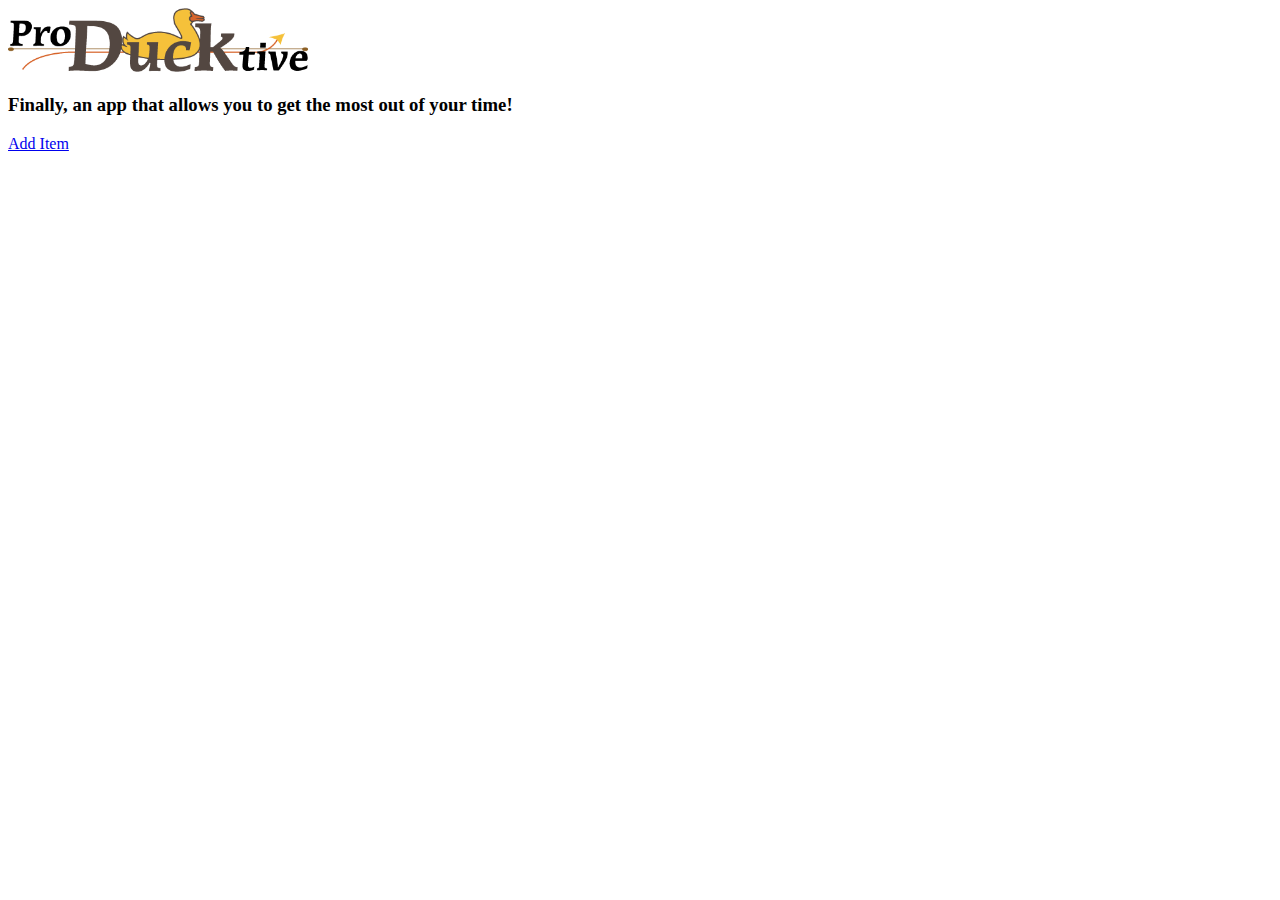
==== index.html @ 16be6d0e "update" ====
<!DOCTYPE HTML>
<html>
	<head>
		<meta charset="UTF-8">
		<meta name="viewport" content="width=device-width, initial-scale=1.0"/>
		<title>Pro Duck tive</title>
	</head>

	<body>
		<header>
			<img src="img/proDUCKtive.png" alt="ProDucktive" width="300">
			<h3>Finally, an app that allows you to get the most out of your time!</h3>
		</header>
<a href="additem.html">Add Item</a>
</body>
</html>
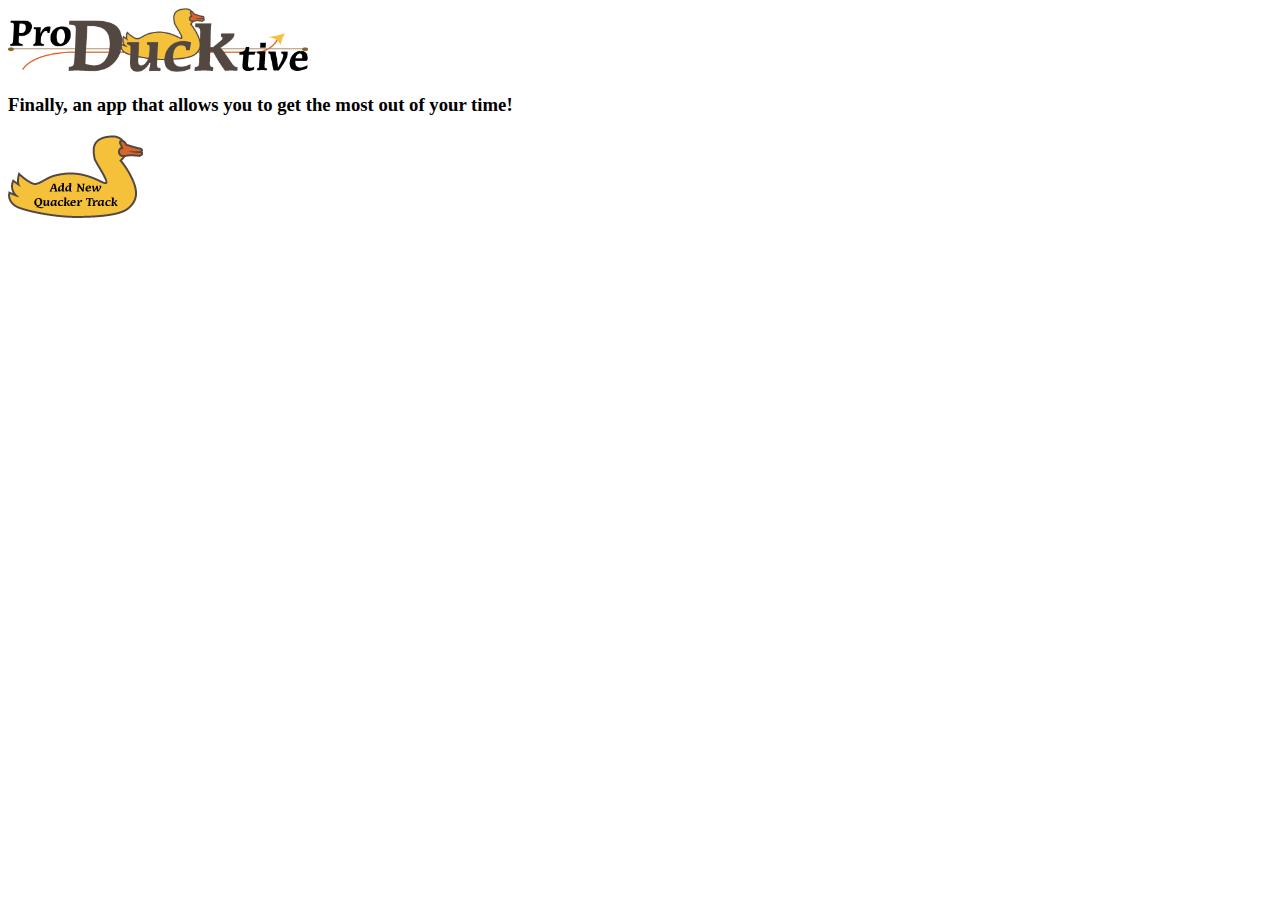
==== commit 589bdca8: "new button image" ====
--- a/index.html
+++ b/index.html
@@ -11,6 +11,6 @@
 			<img src="img/proDUCKtive.png" alt="ProDucktive" width="300">
 			<h3>Finally, an app that allows you to get the most out of your time!</h3>
 		</header>
-<a href="additem.html">Add Item</a>
+<a href="additem.html"><img src="img/addButton.png" border="0" alt="Add a new item."></a>
 </body>
 </html>
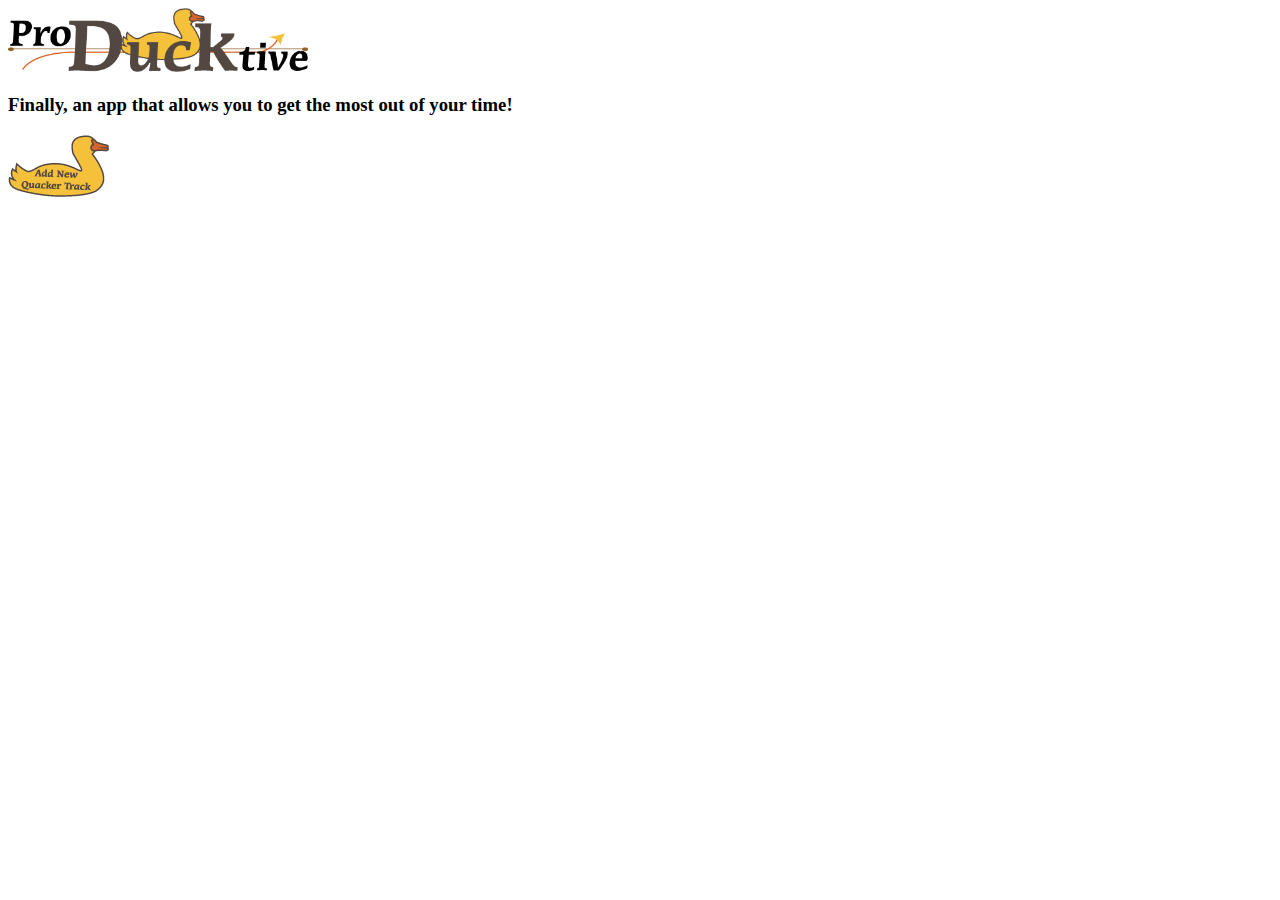
==== commit 0cd87c86: "update" ====
--- a/index.html
+++ b/index.html
@@ -11,6 +11,6 @@
 			<img src="img/proDUCKtive.png" alt="ProDucktive" width="300">
 			<h3>Finally, an app that allows you to get the most out of your time!</h3>
 		</header>
-<a href="additem.html"><img src="img/addButton.png" border="0" alt="Add a new item."></a>
-</body>
+		<a href="additem.html"><img src="img/addButton.png" border="0" alt="Add a new item."></a>
+	</body>
 </html>
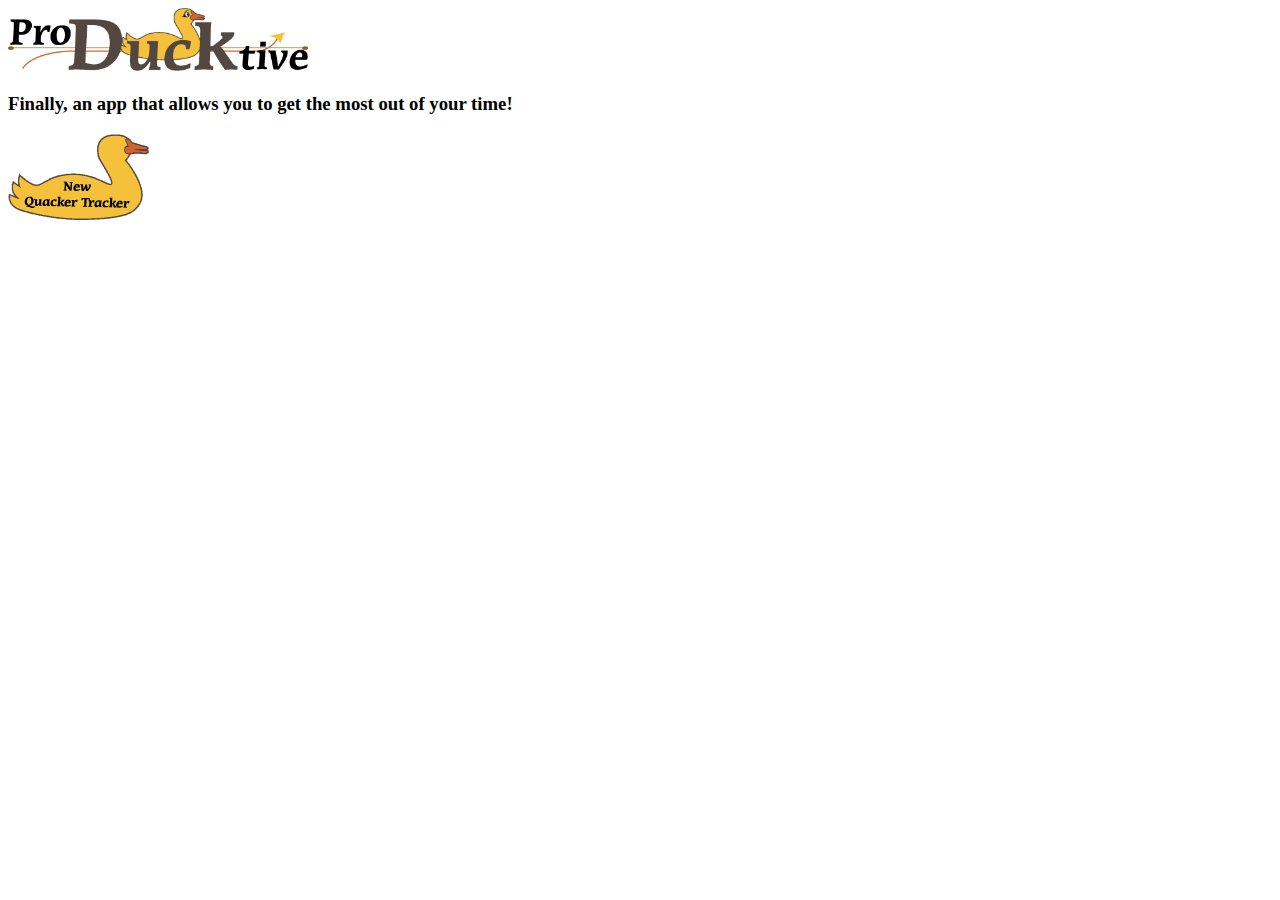
==== commit 894824b2: "Removed files tweeked buttons cleaned code added second date/time field Checked meta tags Linked to " ====
--- a/index.html
+++ b/index.html
@@ -3,6 +3,13 @@
 	<head>
 		<meta charset="UTF-8">
 		<meta name="viewport" content="width=device-width, initial-scale=1.0"/>
+        <meta name="viewport" content="target-densitydpi=device-dpi"/>
+        <meta name="HandheldFriendly" content="true"/>
+        <meta name="MobileOptimized" content="320"/>
+        <meta name="description" content="ProDucktive web App. Productivity software to help track your life."/>
+        <meta name="keywords" content="productive, producktive, productivity, organization, organize, todo, list, track"/>
+        <meta name="robots" content="index, follow"/>
+        <link rel="stylesheet" href="main.css" type="text/css" />
 		<title>Pro Duck tive</title>
 	</head>
 
@@ -11,6 +18,6 @@
 			<img src="img/proDUCKtive.png" alt="ProDucktive" width="300">
 			<h3>Finally, an app that allows you to get the most out of your time!</h3>
 		</header>
-		<a href="additem.html"><img src="img/addButton.png" border="0" alt="Add a new item."></a>
+		<a href="additem.html"><img src="img/addButton.gif" border="0" alt="Add a new item."></a>
 	</body>
 </html>
--- a/main.css
+++ b/main.css
@@ -0,0 +1,3 @@
+@charset "UTF-8";
+/* CSS Document */
+
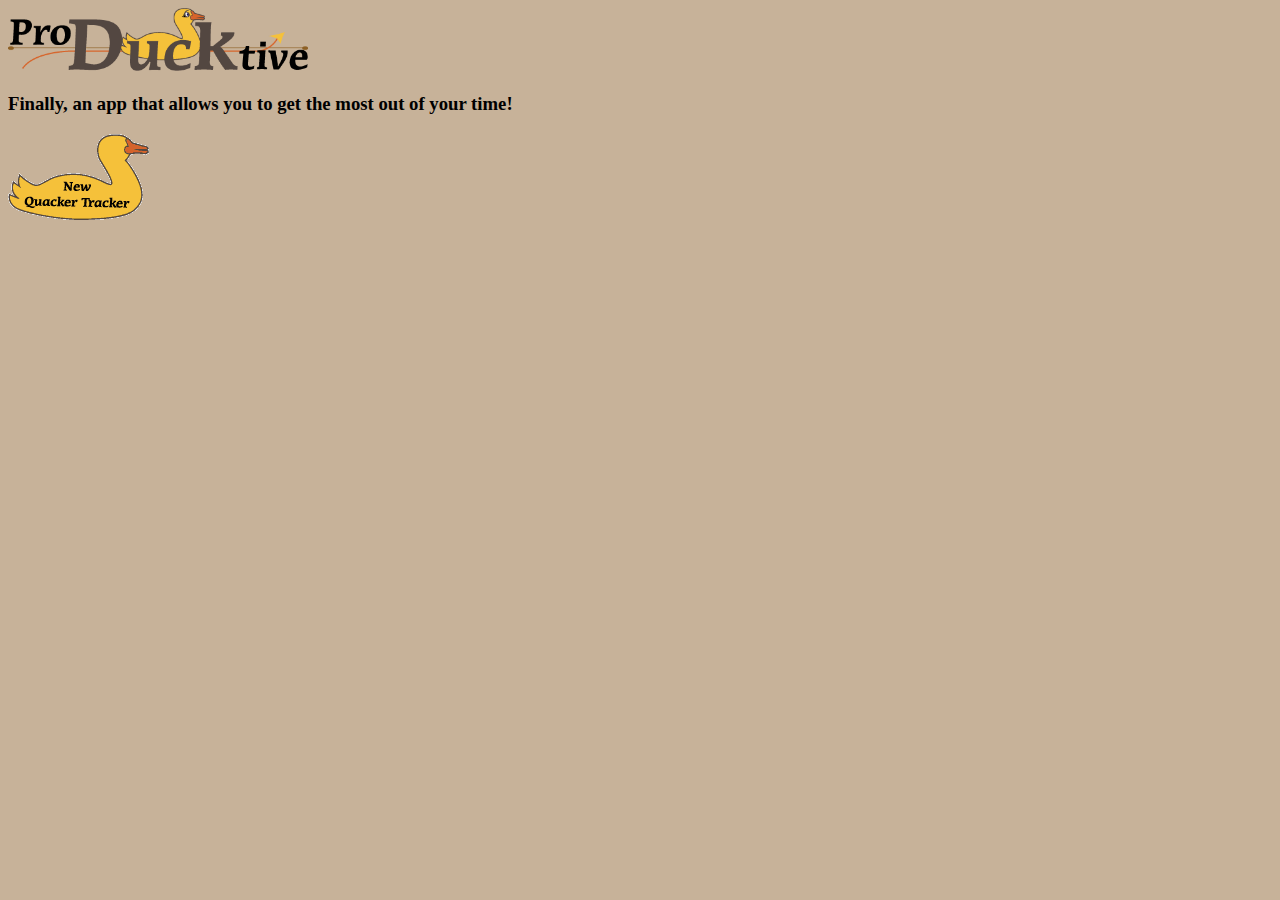
==== commit 625a03da: "Minor restructuring added JS reference started modifying css properties" ====
--- a/index.html
+++ b/index.html
@@ -1,15 +1,23 @@
 <!DOCTYPE HTML>
+
+<!--	Title: ProDucktive
+		Author: Philip Ainsworth
+		Class: Visual Frameworks
+		Session: 1205
+		Week: 2
+-->
+
 <html>
 	<head>
 		<meta charset="UTF-8">
 		<meta name="viewport" content="width=device-width, initial-scale=1.0"/>
-        <meta name="viewport" content="target-densitydpi=device-dpi"/>
-        <meta name="HandheldFriendly" content="true"/>
-        <meta name="MobileOptimized" content="320"/>
-        <meta name="description" content="ProDucktive web App. Productivity software to help track your life."/>
-        <meta name="keywords" content="productive, producktive, productivity, organization, organize, todo, list, track"/>
-        <meta name="robots" content="index, follow"/>
-        <link rel="stylesheet" href="main.css" type="text/css" />
+		<meta name="viewport" content="target-densitydpi=device-dpi"/>
+		<meta name="HandheldFriendly" content="true"/>
+		<meta name="MobileOptimized" content="320"/>
+		<meta name="description" content="ProDucktive web App. Productivity software to help track your life."/>
+		<meta name="keywords" content="productive, producktive, productivity, organization, organize, todo, list, track"/>
+		<meta name="robots" content="index, follow"/>
+		<link rel="stylesheet" href="css/style.css" type="text/css" />
 		<title>Pro Duck tive</title>
 	</head>
 
@@ -18,6 +26,8 @@
 			<img src="img/proDUCKtive.png" alt="ProDucktive" width="300">
 			<h3>Finally, an app that allows you to get the most out of your time!</h3>
 		</header>
-		<a href="additem.html"><img src="img/addButton.gif" border="0" alt="Add a new item."></a>
+		<a href="additem.html"><img src="img/addButton.gif" alt="Add a new item."></a>
+		<script src="scripts/main.js"></script>
 	</body>
+
 </html>
--- a/css/style.css
+++ b/css/style.css
@@ -0,0 +1,13 @@
+@charset "UTF-8";
+
+/*
+		Title: ProDucktive
+		Author: Philip Ainsworth
+		Class: Visual Frameworks
+		Session: 1205
+		Week: 2
+*/
+
+body{
+	background-color:#C7B299;
+}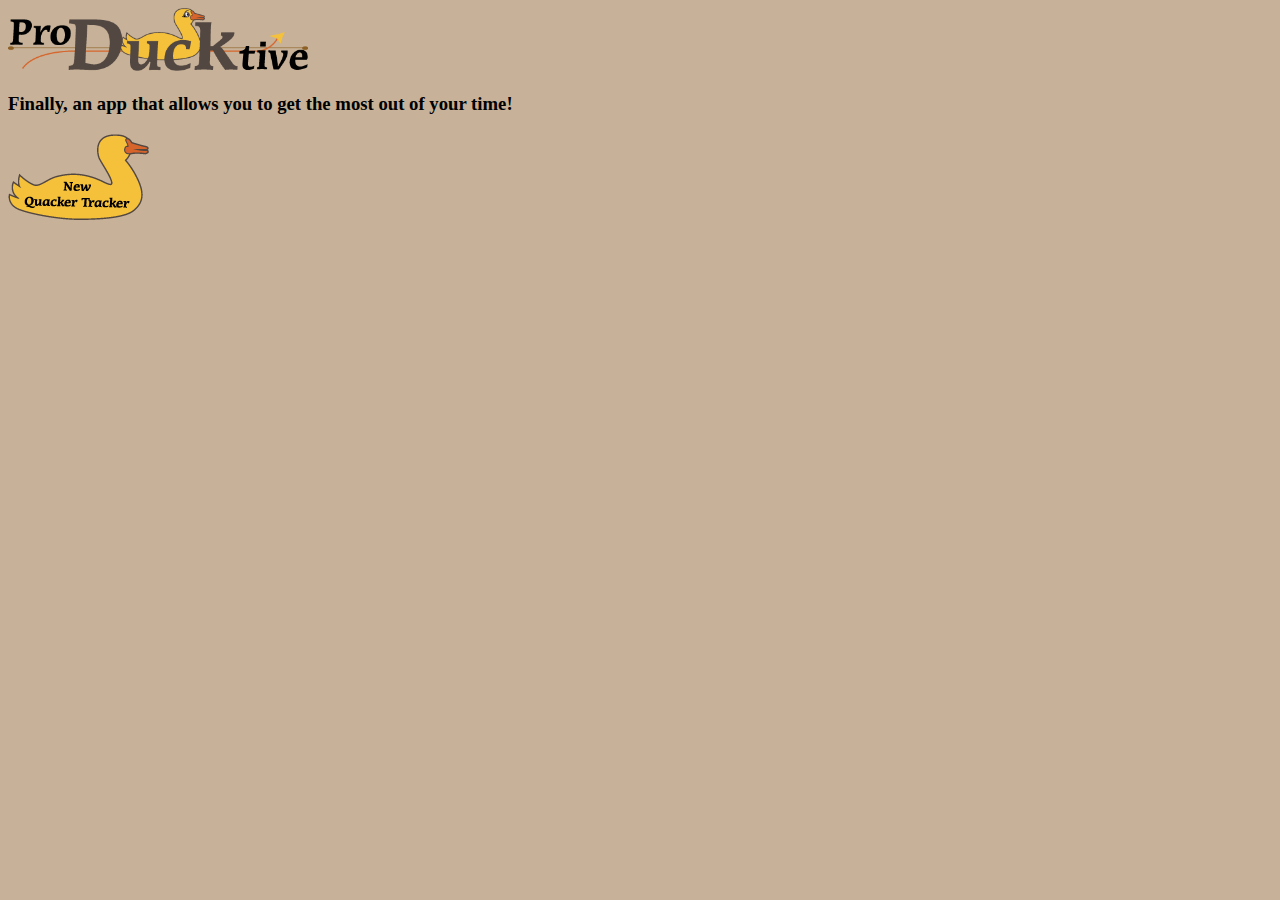
==== commit b57dd195: "fixed mat issues with images" ====
--- a/index.html
+++ b/index.html
@@ -26,7 +26,7 @@
 			<img src="img/proDUCKtive.png" alt="ProDucktive" width="300">
 			<h3>Finally, an app that allows you to get the most out of your time!</h3>
 		</header>
-		<a href="additem.html"><img src="img/addButton.gif" alt="Add a new item."></a>
+		<a href="additem.html"><img src="img/addButton.png" alt="Add a new item."></a>
 		<script src="scripts/main.js"></script>
 	</body>
 
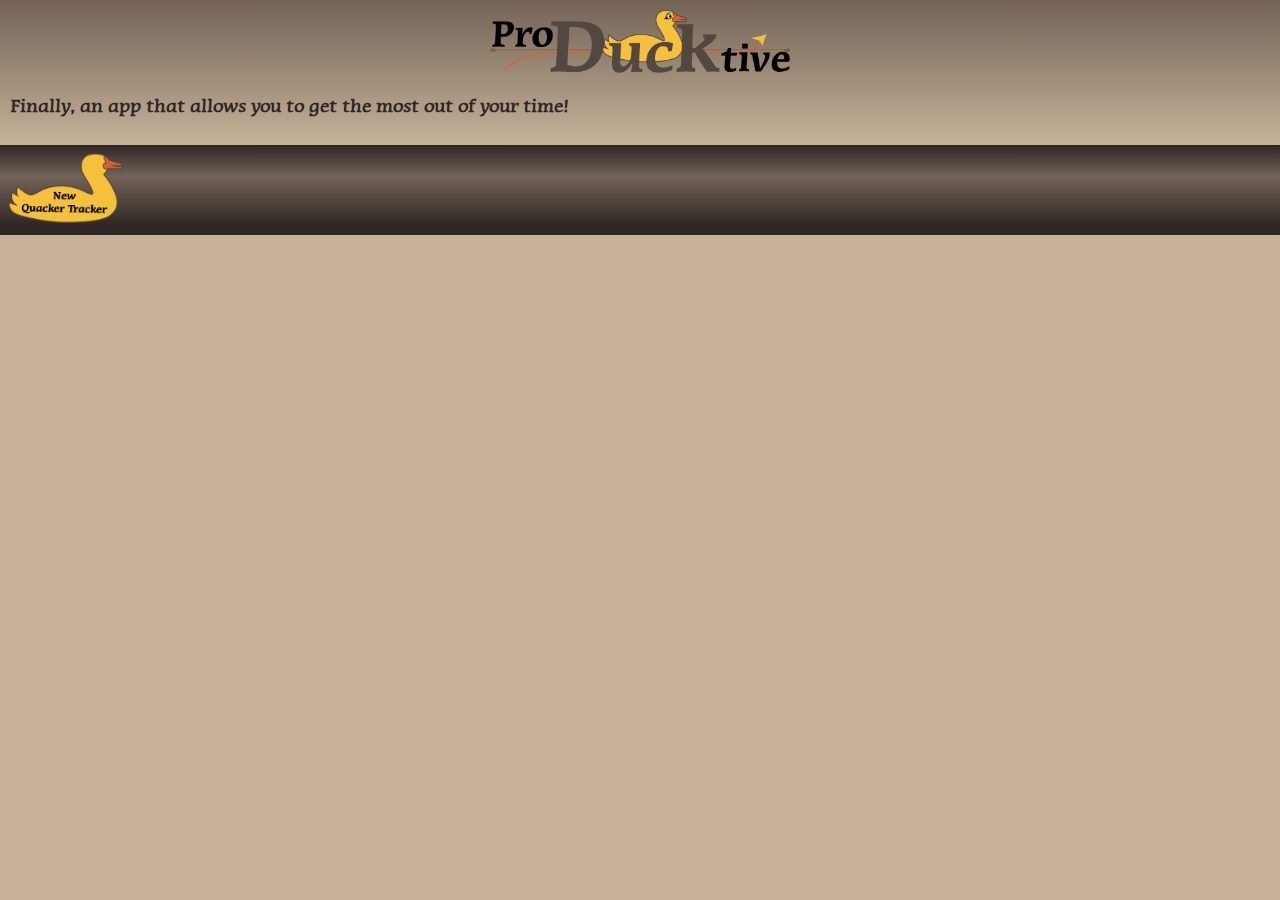
==== commit 0e43236c: "Many CSS tweaks: buttons, links, animations toggle function" ====
--- a/index.html
+++ b/index.html
@@ -26,7 +26,7 @@
 			<img src="img/proDUCKtive.png" alt="ProDucktive" width="300">
 			<h3>Finally, an app that allows you to get the most out of your time!</h3>
 		</header>
-		<a href="additem.html"><img src="img/addButton.png" alt="Add a new item."></a>
+		<a href="additem.html" id="newQuack" name="newQuack"><img src="img/addButton.png" alt="Add a new item." height="70" id="duck"></a>
 		<script src="scripts/main.js"></script>
 	</body>
 
--- a/css/style.css
+++ b/css/style.css
@@ -8,6 +8,150 @@
 		Week: 2
 */
 
-body{
+/* Colors:
+		Yellow: F5C13A
+		Pale: EFE4D8
+		Light Beige: C7B299
+		Dark Beige: 736357
+		Dark Brown: 2D2624
+*/
+
+@font-face {
+	font-family: "MiraraeBT";
+	src: url(MIRARAEN.TTF);
+}
+
+body {
 	background-color:#C7B299;
+	margin: 0px;
+	font-family: "MiraraeBT";
+	text-align: center;
+}
+
+header {
+	background-image: linear-gradient(top, #736357 0%, #C7B299 100%);
+	background-image: -o-linear-gradient(top, #736357 0%, #C7B299 100%);
+	background-image: -moz-linear-gradient(top, #736357 0%, #C7B299 100%);
+	background-image: -webkit-linear-gradient(top, #736357 0%, #C7B299 100%);
+	background-image: -ms-linear-gradient(top, #736357 0%, #C7B299 100%);
+	text-align: center;
+	border: none;
+	margin: 0px;
+	padding: 10px;
+}
+
+a:link {
+	color: #EFE4D8;
+}
+
+a:visited {
+	color: #C7B299;
+}
+
+#newQuack {
+	display: block;
+	text-align: left;
+	padding: 8px;
+	background-image: linear-gradient(top, #2D2624 0%, #736357 35%, #2D2624 90%);
+	background-image: -o-linear-gradient(top, #2D2624 0%, #736357 35%, #2D2624 90%);
+	background-image: -moz-linear-gradient(top, #2D2624 0%, #736357 35%, #2D2624 90%);
+	background-image: -webkit-linear-gradient(top, #2D2624 0%, #736357 35%, #2D2624 90%);
+	background-image: -ms-linear-gradient(top, #2D2624 0%, #736357 35%, #2D2624 90%);
+}
+
+#duck {
+	position:relative;
+	-webkit-animation: myfirst 5s linear 0s infinite;
+}
+
+@-webkit-keyframes myfirst {
+	0%   {left:-170px; top:0px;}
+	100% {left:450px; top:0px;}
+}
+
+#nav {
+	display: block;
+	padding: 8px;
+	background-image: linear-gradient(top, #2D2624 0%, #736357 35%, #2D2624 90%);
+	background-image: -o-linear-gradient(top, #2D2624 0%, #736357 35%, #2D2624 90%);
+	background-image: -moz-linear-gradient(top, #2D2624 0%, #736357 35%, #2D2624 90%);
+	background-image: -webkit-linear-gradient(top, #2D2624 0%, #736357 35%, #2D2624 90%);
+	background-image: -ms-linear-gradient(top, #2D2624 0%, #736357 35%, #2D2624 90%);
+}
+
+fieldset {
+	text-align: left;
+	background: fixed;
+	margin-left: 15px;
+	margin-right: 15px;
+	margin-bottom: 10px;
+	padding-top: 20px;
+	padding-left: 10px;
+	padding-bottom: 10px;
+	padding-right: 10px;
+	border: groove;
+	color: #2D2624;
+}
+
+input {
+	background-color: #EFE4D8;
+}
+
+textarea {
+	background-color: #EFE4D8;
+}
+
+select {
+	background-color: #EFE4D8;
+}
+
+label {
+	line-height: 24px;
+}
+
+legend {
+	text-align: center;
+	font-size: 22px;
+	font-style: bold;
+}
+
+.break {
+	display: block;
+}
+
+h3 {
+	text-align: justify;
+	color: #2D2624;
+}
+
+#submit {
+	background-color: transparent;
+}
+
+#clear {
+	text-align: left;
+	position: inherit;
+	left: 0px;
+}
+
+#clear:hover {
+	color: #F5C13A;
+	/*background-image: url(../img/button.png);
+	background-size: 80px 18px;*/
+}
+
+#display {
+	text-align: right;
+	position: relative;
+	right: 0px;
+}
+
+#display:hover {
+	color: #F5C13A;
+	/*background-image: url(../img/button.png);
+	background-size: 97px 18px;*/
+}
+
+ul {
+	text-align: left;
 }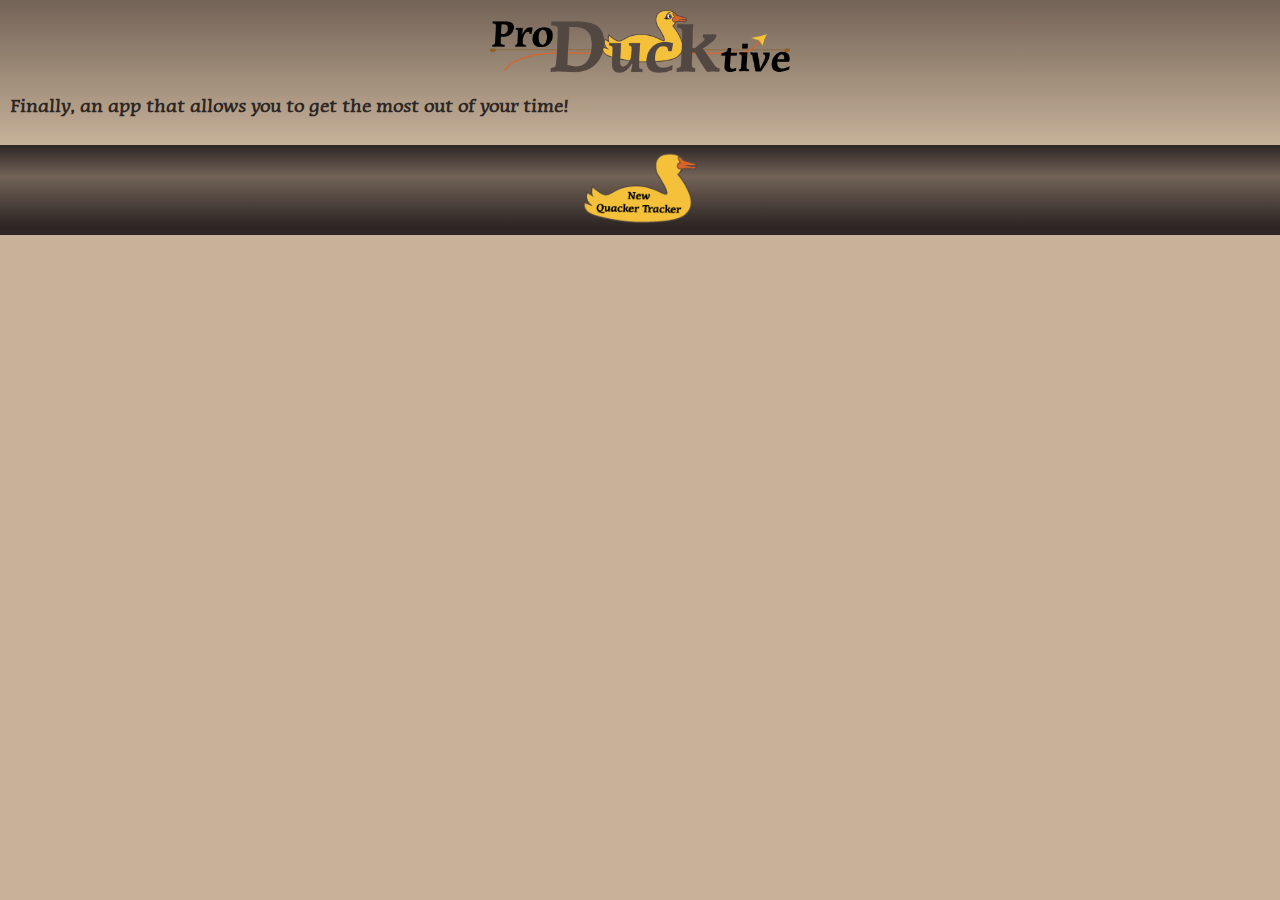
==== commit f8f4400f: "Beginning of Week 3" ====
--- a/index.html
+++ b/index.html
@@ -4,7 +4,7 @@
 		Author: Philip Ainsworth
 		Class: Visual Frameworks
 		Session: 1205
-		Week: 2
+		Week: 3
 -->
 
 <html>
--- a/css/style.css
+++ b/css/style.css
@@ -5,7 +5,7 @@
 		Author: Philip Ainsworth
 		Class: Visual Frameworks
 		Session: 1205
-		Week: 2
+		Week: 3
 */
 
 /* Colors:
@@ -25,7 +25,6 @@
 	background-color:#C7B299;
 	margin: 0px;
 	font-family: "MiraraeBT";
-	text-align: center;
 }
 
 header {
@@ -50,7 +49,7 @@
 
 #newQuack {
 	display: block;
-	text-align: left;
+	text-align: center;
 	padding: 8px;
 	background-image: linear-gradient(top, #2D2624 0%, #736357 35%, #2D2624 90%);
 	background-image: -o-linear-gradient(top, #2D2624 0%, #736357 35%, #2D2624 90%);
@@ -72,6 +71,7 @@
 #nav {
 	display: block;
 	padding: 8px;
+	padding-left: 25px;
 	background-image: linear-gradient(top, #2D2624 0%, #736357 35%, #2D2624 90%);
 	background-image: -o-linear-gradient(top, #2D2624 0%, #736357 35%, #2D2624 90%);
 	background-image: -moz-linear-gradient(top, #2D2624 0%, #736357 35%, #2D2624 90%);
@@ -86,27 +86,33 @@
 	margin-right: 15px;
 	margin-bottom: 10px;
 	padding-top: 20px;
-	padding-left: 10px;
-	padding-bottom: 10px;
-	padding-right: 10px;
-	border: groove;
+	padding-left: 0px;
+	padding-bottom: 0px;
+	padding-right: 0px;
+	border: 2px;
+	border-style: solid;
+	border-color: #000
 	color: #2D2624;
 }
 
 input {
 	background-color: #EFE4D8;
+	margin-left: 10px;
 }
 
 textarea {
 	background-color: #EFE4D8;
+	margin-left: 10px;
 }
 
 select {
 	background-color: #EFE4D8;
+	margin-left: 10px;
 }
 
 label {
 	line-height: 24px;
+	margin-left: 10px;
 }
 
 legend {
@@ -125,31 +131,61 @@
 }
 
 #submit {
-	background-color: transparent;
+	display: block;
+	margin: 0px;
+	padding: 5px;
+	width: 100%;
+	border: none;
+	font-family: "Mirarae BT";
+	font-size: 16px;
+	cursor: pointer;
+	background-image: linear-gradient(top, #736357 20%, #C7B299 100%);
+	background-image: -o-linear-gradient(top, #736357 20%, #C7B299 100%);
+	background-image: -moz-linear-gradient(top, #736357 20%, #C7B299 100%);
+	background-image: -webkit-linear-gradient(top, #736357 20%, #C7B299 100%);
+	background-image: -ms-linear-gradient(top, #736357 20%, #C7B299 100%);
 }
 
-#clear {
-	text-align: left;
-	position: inherit;
-	left: 0px;
+#newQuack:hover {
+	color: #F5C13A;
 }
 
 #clear:hover {
 	color: #F5C13A;
-	/*background-image: url(../img/button.png);
-	background-size: 80px 18px;*/
+}
+
+#clear {
+	text-align: center;
 }
 
 #display {
-	text-align: right;
 	position: relative;
-	right: 0px;
+	left: 90px;
 }
 
 #display:hover {
 	color: #F5C13A;
-	/*background-image: url(../img/button.png);
-	background-size: 97px 18px;*/
+}
+
+#taskContainer {
+	border-top: 2px;
+	border-top-style: solid;
+}
+
+#dataTag {
+	line-height: 10px;
+	color: #2D2624;
+	margin-left: 10px;
+	margin-top: 10px;
+	margin-bottom: 7px;
+}
+
+#dataData {
+	line-height: 8px;
+	color: #736357;
+	margin-left: 50px;
+	margin-bottom: 15px;
+	font-style: italic;
 }
 
 ul {
